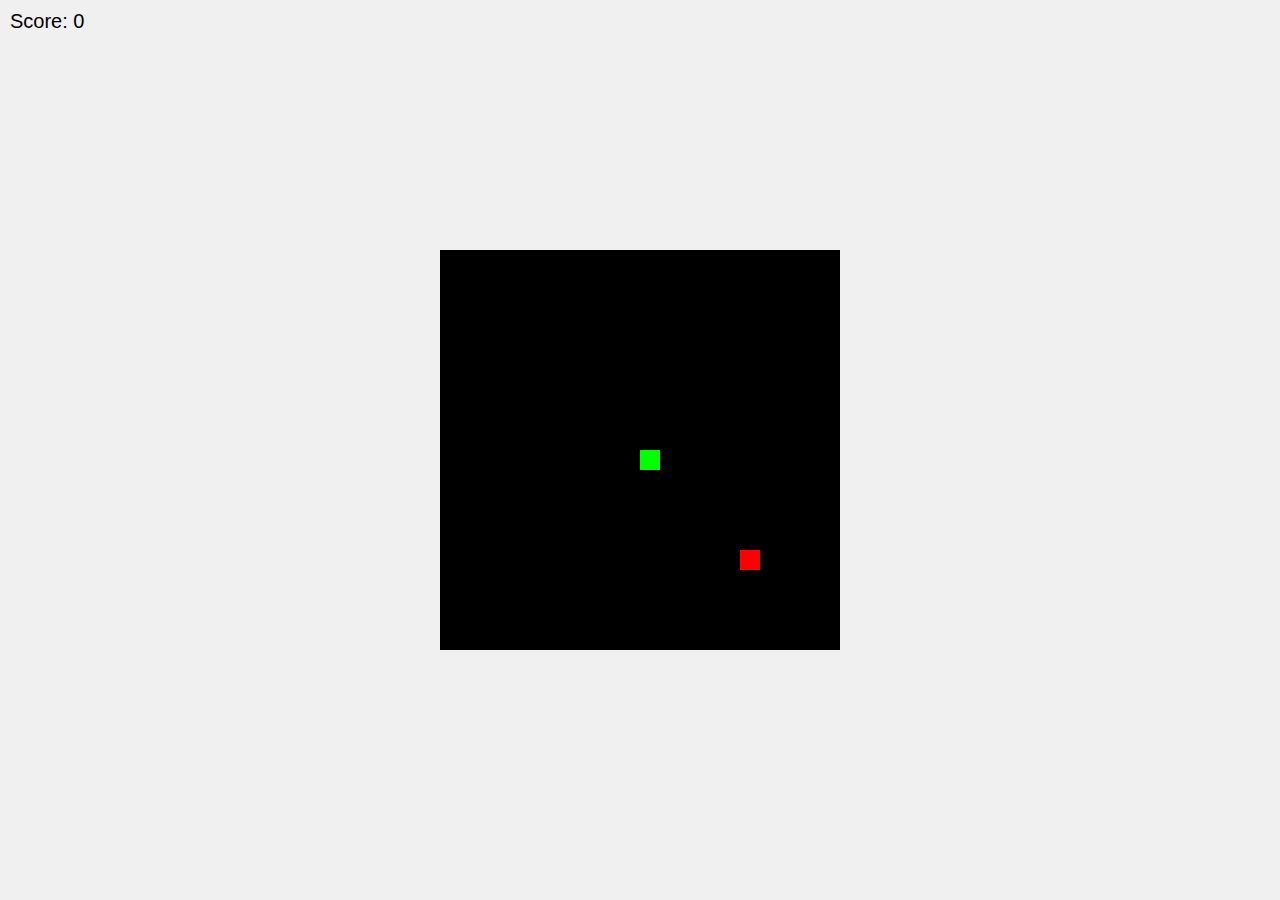
==== html/AIwebapp.html @ b9f7baa9 "Add files via upload" ====
<!DOCTYPE html>
<html lang="en">
<head>
    <meta charset="UTF-8">
    <meta name="viewport" content="width=device-width, initial-scale=1.0">
    <title>Snake Game</title>
    <style>
        body {
            display: flex;
            justify-content: center;
            align-items: center;
            height: 100vh;
            margin: 0;
            background-color: #f0f0f0;
            font-family: Arial, sans-serif;
        }
        canvas {
            background-color: #000;
            display: block;
        }
        #score {
            position: absolute;
            top: 10px;
            left: 10px;
            color: #000;
            font-size: 20px;
        }
    </style>
</head>
<body>
    <div id="score">Score: 0</div>
    <canvas id="gameCanvas" width="400" height="400"></canvas>
    <script>
        const canvas = document.getElementById('gameCanvas');
        const ctx = canvas.getContext('2d');
        const scoreDisplay = document.getElementById('score');

        const gridSize = 20;
        const canvasSize = canvas.width;
        const canvasCells = canvasSize / gridSize;

        let snake = [{ x: 10, y: 10 }];
        let food = { x: 15, y: 15 };
        let dx = 0;
        let dy = 0;
        let score = 0;
        let isGameStarted = false;

        function getRandomFoodPosition() {
            return {
                x: Math.floor(Math.random() * canvasCells),
                y: Math.floor(Math.random() * canvasCells)
            };
        }

        function drawCell(x, y, color) {
            ctx.fillStyle = color;
            ctx.fillRect(x * gridSize, y * gridSize, gridSize, gridSize);
        }

        function drawSnake() {
            snake.forEach(segment => drawCell(segment.x, segment.y, 'lime'));
        }

        function drawFood() {
            drawCell(food.x, food.y, 'red');
        }

        function updateSnake() {
            const head = { x: snake[0].x + dx, y: snake[0].y + dy };

            if (head.x === food.x && head.y === food.y) {
                food = getRandomFoodPosition();
                score += 10;
                scoreDisplay.textContent = 'Score: ' + score;
            } else {
                snake.pop();
            }

            snake.unshift(head);

            if (head.x < 0 || head.x >= canvasCells || head.y < 0 || head.y >= canvasCells || snake.slice(1).some(segment => segment.x === head.x && segment.y === head.y)) {
                clearInterval(gameInterval);
                alert('Game Over! Your score: ' + score);
                window.location.reload();
            }
        }

        function gameLoop() {
            if (isGameStarted) {
                ctx.clearRect(0, 0, canvasSize, canvasSize);
                drawFood();
                updateSnake();
                drawSnake();
            } else {
                drawSnake();
                drawFood();
            }
        }

        document.addEventListener('keydown', e => {
            switch (e.key) {
                case 'ArrowUp':
                    if (dy === 0) { dx = 0; dy = -1; isGameStarted = true; }
                    break;
                case 'ArrowDown':
                    if (dy === 0) { dx = 0; dy = 1; isGameStarted = true; }
                    break;
                case 'ArrowLeft':
                    if (dx === 0) { dx = -1; dy = 0; isGameStarted = true; }
                    break;
                case 'ArrowRight':
                    if (dx === 0) { dx = 1; dy = 0; isGameStarted = true; }
                    break;
            }
        });

        const gameInterval = setInterval(gameLoop, 100);
    </script>
</body>
</html>
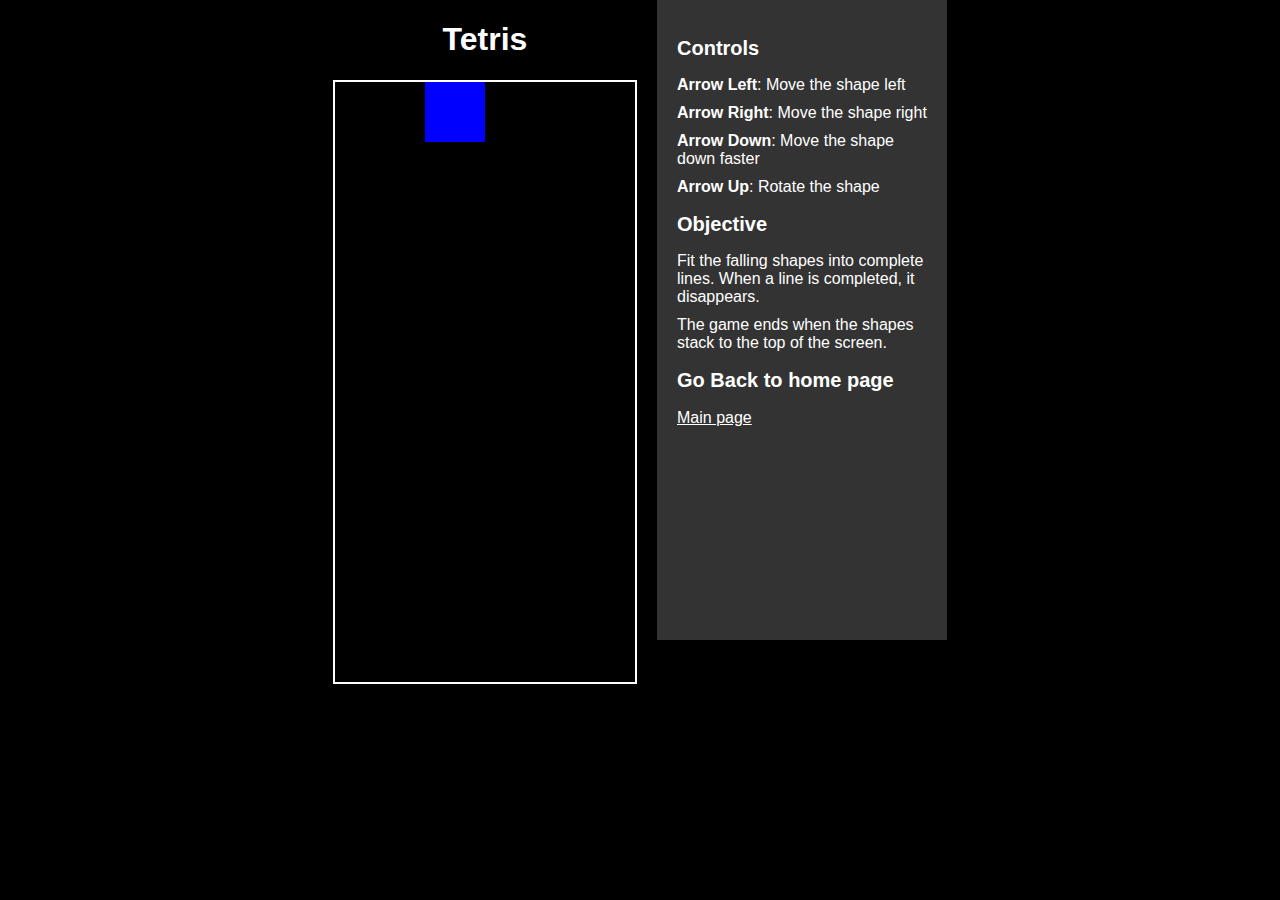
==== commit 3dc0b61f: "Add files via upload" ====
--- a/html/AIwebapp.html
+++ b/html/AIwebapp.html
@@ -3,119 +3,238 @@
 <head>
     <meta charset="UTF-8">
     <meta name="viewport" content="width=device-width, initial-scale=1.0">
-    <title>Snake Game</title>
+    <title>Tetris</title>
     <style>
         body {
+            font-family: Arial, sans-serif;
             display: flex;
             justify-content: center;
-            align-items: center;
+            align-items: flex-start;
             height: 100vh;
             margin: 0;
-            background-color: #f0f0f0;
-            font-family: Arial, sans-serif;
+            background-color: #000;
+        }
+        .container {
+            display: flex;
+            align-items: flex-start;
         }
         canvas {
+            border: 2px solid #fff;
             background-color: #000;
-            display: block;
-        }
-        #score {
-            position: absolute;
-            top: 10px;
-            left: 10px;
-            color: #000;
+        }
+        h1 {
+            color: white;
+            text-align: center;
+        }
+        .sidebar {
+            background-color: #333;
+            color: white;
+            padding: 20px;
+            width: 250px;
+            height: 600px;
+            margin-left: 20px;
+            font-size: 16px;
+        }
+        .sidebar h2 {
             font-size: 20px;
+        }
+        button {
+            margin-top: 20px;
+            padding: 10px 20px;
+            font-size: 16px;
+            cursor: pointer;
+            background-color: #008CBA;
+            color: white;
+            border: none;
+            border-radius: 5px;
+        }
+        button:hover {
+            background-color: #005f6b;
+        }
+        .sidebar p {
+            margin: 10px 0;
         }
     </style>
 </head>
 <body>
-    <div id="score">Score: 0</div>
-    <canvas id="gameCanvas" width="400" height="400"></canvas>
+    <div class="container">
+        <div>
+            <h1>Tetris</h1>
+            <canvas id="tetris" width="300" height="600"></canvas>
+            <button id="restartBtn" onclick="restartGame()" style="display: none;">Restart Game</button>
+        </div>
+        <div class="sidebar">
+            <h2>Controls</h2>
+            <p><strong>Arrow Left</strong>: Move the shape left</p>
+            <p><strong>Arrow Right</strong>: Move the shape right</p>
+            <p><strong>Arrow Down</strong>: Move the shape down faster</p>
+            <p><strong>Arrow Up</strong>: Rotate the shape</p>
+            <h2>Objective</h2>
+            <p>Fit the falling shapes into complete lines. When a line is completed, it disappears.</p>
+            <p>The game ends when the shapes stack to the top of the screen.</p>
+            <h2>Go Back to home page</h2>
+            <a style="color: white;" href="/html/index.html">Main page</a>
+        </div>
+    </div>
     <script>
-        const canvas = document.getElementById('gameCanvas');
-        const ctx = canvas.getContext('2d');
-        const scoreDisplay = document.getElementById('score');
-
-        const gridSize = 20;
-        const canvasSize = canvas.width;
-        const canvasCells = canvasSize / gridSize;
-
-        let snake = [{ x: 10, y: 10 }];
-        let food = { x: 15, y: 15 };
-        let dx = 0;
-        let dy = 0;
-        let score = 0;
-        let isGameStarted = false;
-
-        function getRandomFoodPosition() {
-            return {
-                x: Math.floor(Math.random() * canvasCells),
-                y: Math.floor(Math.random() * canvasCells)
-            };
-        }
-
-        function drawCell(x, y, color) {
+        const canvas = document.getElementById("tetris");
+        const ctx = canvas.getContext("2d");
+
+        const COLS = 10;
+        const ROWS = 20;
+        const BLOCK_SIZE = 30;
+
+        const COLORS = [
+            "cyan", "blue", "orange", "yellow", "green", "purple", "red"
+        ];
+
+        const SHAPES = [
+            [[1, 1, 1, 1]],  // I
+            [[1, 1], [1, 1]], // O
+            [[0, 1, 0], [1, 1, 1]], // T
+            [[1, 1, 0], [0, 1, 1]], // S
+            [[0, 1, 1], [1, 1, 0]], // Z
+            [[1, 0, 0], [1, 1, 1]], // L
+            [[0, 0, 1], [1, 1, 1]] // J
+        ];
+
+        let board = Array.from({ length: ROWS }, () => Array(COLS).fill(null));
+        let currentShape = generateRandomShape();
+        let currentPos = { x: 3, y: 0 };
+        let gameOver = false;
+        let timer;
+
+        function generateRandomShape() {
+            const shapeIndex = Math.floor(Math.random() * SHAPES.length);
+            return { shape: SHAPES[shapeIndex], color: COLORS[shapeIndex] };
+        }
+
+        function resetGame() {
+            board = Array.from({ length: ROWS }, () => Array(COLS).fill(null));
+            currentShape = generateRandomShape();
+            currentPos = { x: 3, y: 0 };
+            gameOver = false;
+            document.getElementById('restartBtn').style.display = 'none';
+            drawBoard();
+            startGame();
+        }
+
+        function drawBoard() {
+            ctx.clearRect(0, 0, canvas.width, canvas.height);
+
+            // Draw the board
+            for (let y = 0; y < ROWS; y++) {
+                for (let x = 0; x < COLS; x++) {
+                    const color = board[y][x];
+                    if (color) {
+                        ctx.fillStyle = color;
+                        ctx.fillRect(x * BLOCK_SIZE, y * BLOCK_SIZE, BLOCK_SIZE, BLOCK_SIZE);
+                    }
+                }
+            }
+
+            // Draw the current shape
+            const { shape, color } = currentShape;
             ctx.fillStyle = color;
-            ctx.fillRect(x * gridSize, y * gridSize, gridSize, gridSize);
-        }
-
-        function drawSnake() {
-            snake.forEach(segment => drawCell(segment.x, segment.y, 'lime'));
-        }
-
-        function drawFood() {
-            drawCell(food.x, food.y, 'red');
-        }
-
-        function updateSnake() {
-            const head = { x: snake[0].x + dx, y: snake[0].y + dy };
-
-            if (head.x === food.x && head.y === food.y) {
-                food = getRandomFoodPosition();
-                score += 10;
-                scoreDisplay.textContent = 'Score: ' + score;
-            } else {
-                snake.pop();
-            }
-
-            snake.unshift(head);
-
-            if (head.x < 0 || head.x >= canvasCells || head.y < 0 || head.y >= canvasCells || snake.slice(1).some(segment => segment.x === head.x && segment.y === head.y)) {
-                clearInterval(gameInterval);
-                alert('Game Over! Your score: ' + score);
-                window.location.reload();
-            }
-        }
-
-        function gameLoop() {
-            if (isGameStarted) {
-                ctx.clearRect(0, 0, canvasSize, canvasSize);
-                drawFood();
-                updateSnake();
-                drawSnake();
-            } else {
-                drawSnake();
-                drawFood();
-            }
-        }
-
-        document.addEventListener('keydown', e => {
-            switch (e.key) {
-                case 'ArrowUp':
-                    if (dy === 0) { dx = 0; dy = -1; isGameStarted = true; }
-                    break;
-                case 'ArrowDown':
-                    if (dy === 0) { dx = 0; dy = 1; isGameStarted = true; }
-                    break;
-                case 'ArrowLeft':
-                    if (dx === 0) { dx = -1; dy = 0; isGameStarted = true; }
-                    break;
-                case 'ArrowRight':
-                    if (dx === 0) { dx = 1; dy = 0; isGameStarted = true; }
-                    break;
-            }
-        });
-
-        const gameInterval = setInterval(gameLoop, 100);
+            for (let y = 0; y < shape.length; y++) {
+                for (let x = 0; x < shape[y].length; x++) {
+                    if (shape[y][x]) {
+                        ctx.fillRect((currentPos.x + x) * BLOCK_SIZE, (currentPos.y + y) * BLOCK_SIZE, BLOCK_SIZE, BLOCK_SIZE);
+                    }
+                }
+            }
+        }
+
+        function rotateShape() {
+            const newShape = currentShape.shape[0].map((_, index) =>
+                currentShape.shape.map(row => row[index])
+            );
+            if (!checkCollision(newShape, currentPos)) {
+                currentShape.shape = newShape;
+            }
+        }
+
+        function moveShape(dx, dy) {
+            const newPos = { x: currentPos.x + dx, y: currentPos.y + dy };
+            if (!checkCollision(currentShape.shape, newPos)) {
+                currentPos = newPos;
+            } else if (dy === 1) {
+                placeShape();
+            }
+        }
+
+        function checkCollision(shape, pos) {
+            for (let y = 0; y < shape.length; y++) {
+                for (let x = 0; x < shape[y].length; x++) {
+                    if (shape[y][x]) {
+                        const newX = pos.x + x;
+                        const newY = pos.y + y;
+                        if (newX < 0 || newX >= COLS || newY >= ROWS || (newY >= 0 && board[newY][newX])) {
+                            return true;
+                        }
+                    }
+                }
+            }
+            return false;
+        }
+
+        function placeShape() {
+            const { shape, color } = currentShape;
+            for (let y = 0; y < shape.length; y++) {
+                for (let x = 0; x < shape[y].length; x++) {
+                    if (shape[y][x]) {
+                        board[currentPos.y + y][currentPos.x + x] = color;
+                    }
+                }
+            }
+
+            clearLines();
+            if (currentPos.y <= 0) {
+                gameOver = true;
+                document.getElementById('restartBtn').style.display = 'block';
+            }
+
+            currentShape = generateRandomShape();
+            currentPos = { x: 3, y: 0 };
+        }
+
+        function clearLines() {
+            for (let y = ROWS - 1; y >= 0; y--) {
+                if (board[y].every(cell => cell !== null)) {
+                    board.splice(y, 1);
+                    board.unshift(Array(COLS).fill(null));
+                }
+            }
+        }
+
+        function startGame() {
+            if (gameOver) return;
+            drawBoard();
+            moveShape(0, 1);
+            if (!gameOver) {
+                setTimeout(startGame, 1000); // Call the game loop with a delay to create game speed
+            }
+        }
+
+        function handleKeyPress(event) {
+            if (gameOver) return;
+            if (event.key === "ArrowLeft") {
+                moveShape(-1, 0);
+            } else if (event.key === "ArrowRight") {
+                moveShape(1, 0);
+            } else if (event.key === "ArrowDown") {
+                moveShape(0, 1);
+            } else if (event.key === "ArrowUp") {
+                rotateShape();
+            }
+        }
+
+        function restartGame() {
+            resetGame();
+        }
+
+        document.addEventListener("keydown", handleKeyPress);
+        window.onload = resetGame;  // Ensures the game starts when the page loads
     </script>
 </body>
 </html>
